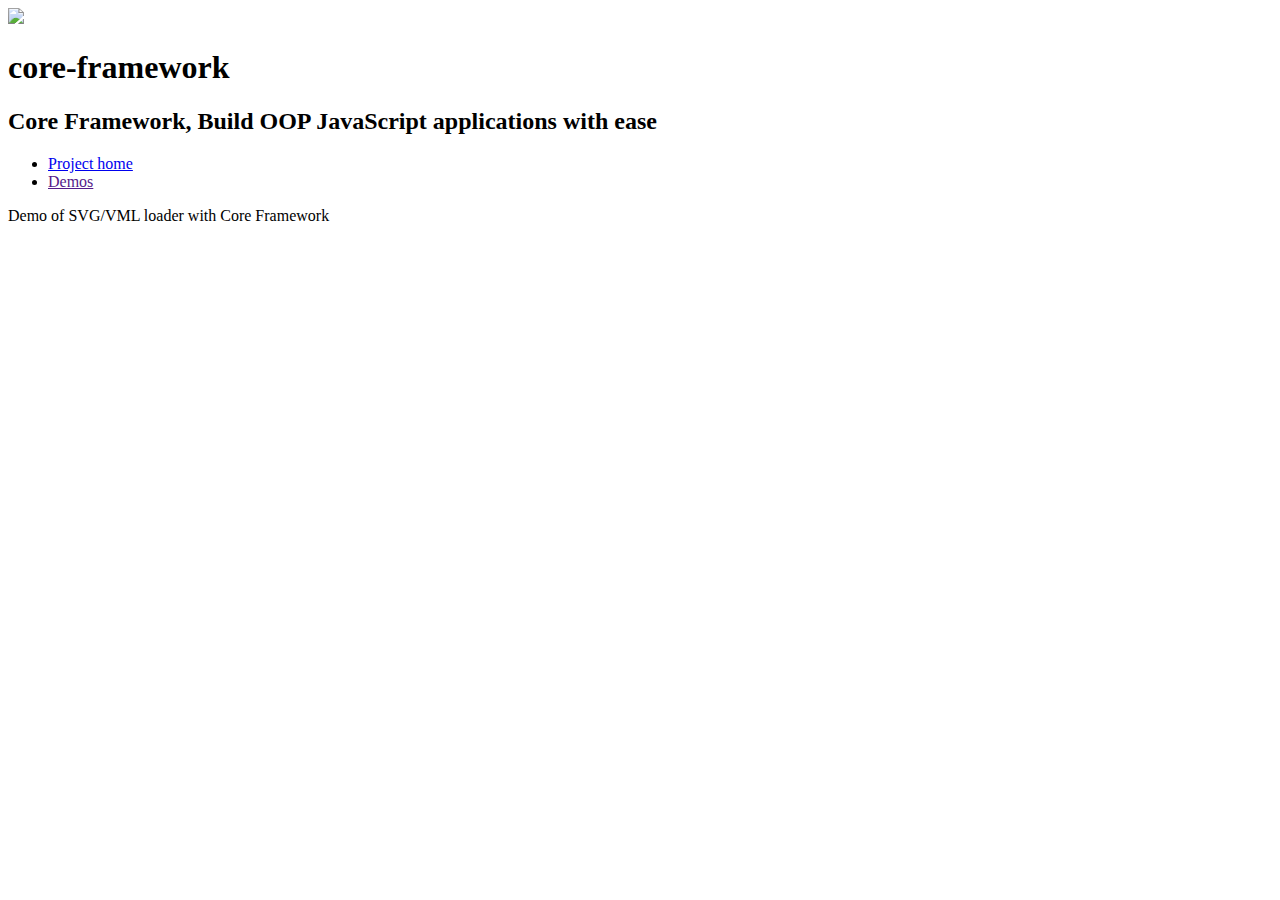
==== examples/loader.html @ 8a83e112 "" ====
<!doctype html>
<html xmlns="http://www.w3.org/1999/xhtml">
	<head>
		<meta http-equiv="Content-Type" content="text/html; charset=utf-8" />
		<title>Core Framework 1.0.0 (CF) Demos, Examples</title>
		<meta name="description" content="Core Framework, Creozon" />
		<meta name="keywords" content="core, framework, demos, examples" />
		<script src="http://code.jquery.com/jquery-1.5.2.min.js" type="text/javascript"></script>
		<script src="http://core-framework.googlecode.com/svn/trunk/core.js" type="text/javascript"></script>
		<link type="text/css" rel="stylesheet" href="demo.css" />
	</head>
	<body>
		<div id="header">
			<img src="http://code.google.com/p/core-framework/logo?cct=1302681427" />
			<h1>core-framework</h1>
			<h2>Core Framework, Build OOP JavaScript applications with ease</h2>
		</div>
		<ul class="nav">
			<li><a href="http://code.google.com/p/core-framework/">Project home</a></li>
			<li class="active"><a href="">Demos</a></li>
		</ul>
		<div id="demo">
			Demo of SVG/VML loader with Core Framework <br />
			<div>
				<div class="canvas"></div>
			</div>
			<script type="text/javascript">
			$(function() 
			{
				var loader = Core.draw.setup().loader(
				{
				        size:           30,
				        radius:         40,
				        opacity:        1,
				        points:         10,
				        speed:          2,
				        shape:          'circle',
				        color:          '#ff6e00',
				        renderTo:       '.canvas'
				});
			});
			</script>
			</div>
		</div>
	</body>
</html>
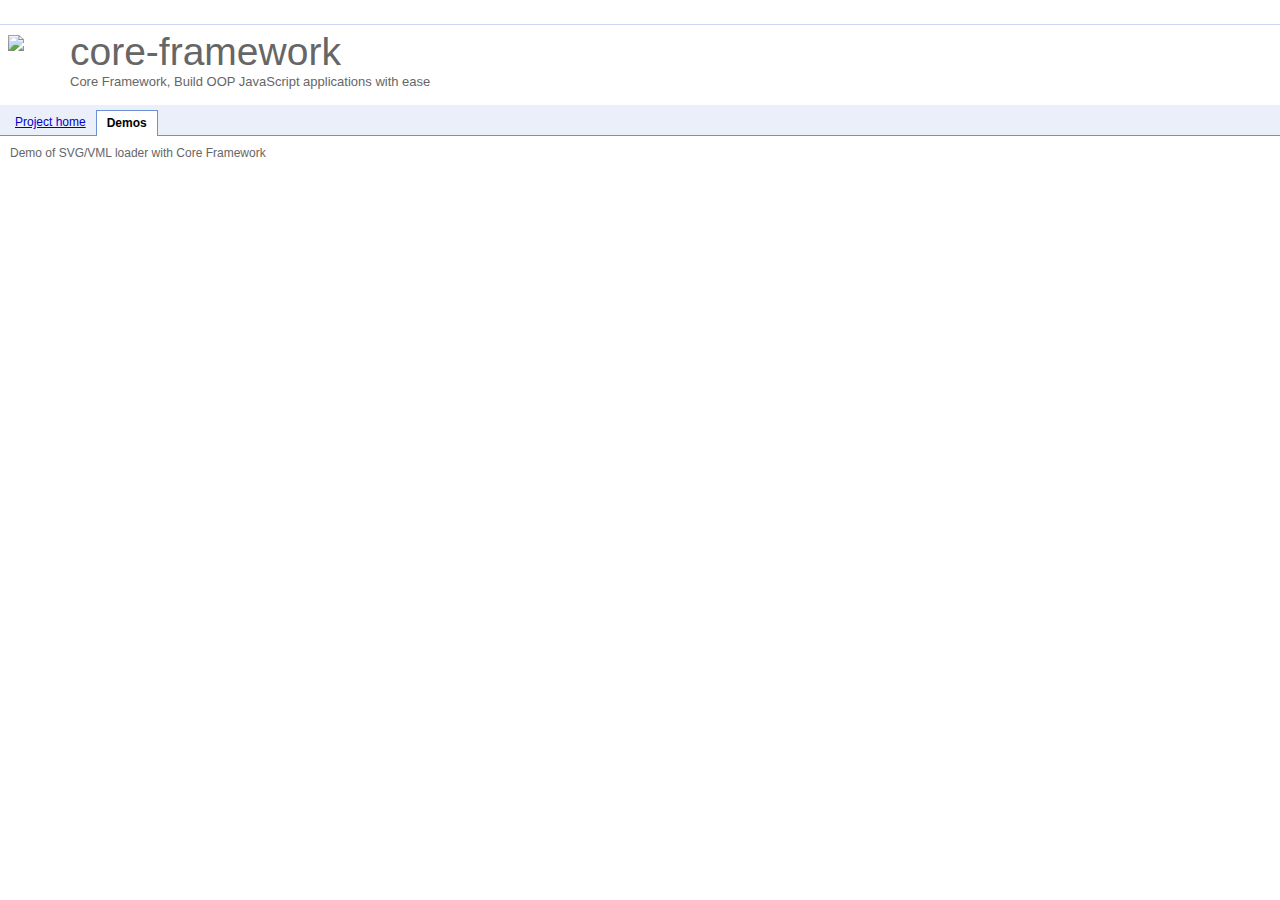
==== commit 4b007045: "" ====
--- a/examples/loader.html
+++ b/examples/loader.html
@@ -6,8 +6,8 @@
 		<meta name="description" content="Core Framework, Creozon" />
 		<meta name="keywords" content="core, framework, demos, examples" />
 		<script src="http://code.jquery.com/jquery-1.5.2.min.js" type="text/javascript"></script>
-		<script src="http://core-framework.googlecode.com/svn/trunk/core.js" type="text/javascript"></script>
-		<link type="text/css" rel="stylesheet" href="demo.css" />
+		<script src="../trunk/core-1.4.0.js" type="text/javascript"></script>
+		<link type="text/css" rel="stylesheet" href="styles/demo.css" />
 	</head>
 	<body>
 		<div id="header">
@@ -25,20 +25,35 @@
 				<div class="canvas"></div>
 			</div>
 			<script type="text/javascript">
-			$(function() 
+			$(function()
 			{
-				var loader = Core.draw.setup().loader(
+				Core.require(
 				{
-				        size:           30,
-				        radius:         40,
-				        opacity:        1,
-				        points:         10,
-				        speed:          2,
-				        shape:          'circle',
-				        color:          '#ff6e00',
-				        renderTo:       '.canvas'
-				});
-			});
+					'plugins/draw' : ['plugins/svg']
+				}, function()
+				{	
+					var canvas = Core.draw.canvas(
+					{
+						width:	500,
+						height: 500
+					}).appendTo('.canvas');
+					
+					var loader = canvas.loader(
+					{
+						path:	"M31.708,10.767c-1.081,0.186-2.648-0.006-3.479-0.352c1.726-0.143,2.895-0.928,3.344-1.992c-0.621,0.383-2.553,0.8-3.619,0.403c-0.053-0.251-0.11-0.49-0.17-0.705c-0.811-2.987-3.594-5.394-6.508-5.102c0.235-0.096,0.474-0.185,0.714-0.265c0.319-0.115,2.202-0.423,1.906-1.086c-0.251-0.586-2.551,0.44-2.985,0.576C21.484,2.028,22.43,1.659,22.532,1c-0.876,0.12-1.735,0.535-2.4,1.138c0.24-0.259,0.422-0.573,0.46-0.913C18.255,2.72,16.89,5.73,15.786,8.654c-0.867-0.842-1.637-1.504-2.326-1.874C11.526,5.744,9.212,4.66,5.581,3.31C5.47,4.513,6.175,6.112,8.207,7.175c-0.44-0.059-1.245,0.074-1.888,0.227c0.262,1.379,1.119,2.514,3.438,3.062c-1.06,0.07-1.608,0.313-2.104,0.833c0.483,0.958,1.663,2.085,3.781,1.854c-2.358,1.018-0.961,2.901,0.957,2.619C9.119,19.152,3.962,18.901,1,16.074c7.732,10.547,24.54,6.236,27.044-3.922C29.922,12.167,31.024,11.502,31.708,10.767z",	
+						shape: 	"path",
+						color:  "#3bceff",
+						points: 5,
+						radius: 10,
+						angle: 	45,
+						offset: 
+						{
+							top:	40,
+							left:	40
+						}
+					})
+				})
+			})
 			</script>
 			</div>
 		</div>
--- a/examples/styles/demo.css
+++ b/examples/styles/demo.css
@@ -0,0 +1,26 @@
+body { padding:0px; margin:0px; padding-top:24px; font-family:Arial, sans-serif; color:#666; font-size:12px; }
+
+#header { position:relative; height:80px; padding-left:70px; border-top:1px solid #c9d7f1; }
+#header img { position:absolute; top:10px; left:8px; }
+#header h1,
+#header h2 { font-size:39px; display:block; padding:0; margin:0; font-family:Arial, sans-serif;  font-weight:normal; }
+#header h1 { margin-top:5px; }
+#header h2 { font-size:13px; }
+
+ul, 
+li { list-style:none; padding:0; margin:0; }
+ul.nav { display:block; background:#ebeff9; height:25px; padding-top:5px; padding-left:5px; border-bottom:1px solid #6b90da; }
+ul.nav li,
+ul.nav li a { display:block; float:left; color:#0000cc; font-size:12px; font-family:Arial, sans-serif; font-size:12px;  }
+ul.nav li a { padding:0px 10px 0px 10px; height:25px; line-height:25px;  }
+ul.nav li.active a { border:1px solid #6b90da; border-bottom:none; background:#fff; padding:0px 10px 0px 10px; margin-bottom:-1px; color:#000; text-decoration:none; font-weight:bold; }
+
+
+#demo { position:relative; padding:10px; height:400px; }
+
+.canvas { position:absolute; top:50px; left:50px; width:600px; height:600px; border:1px solid #ffff; }
+
+/* Crossbrowser float clear */
+.fix { position:relative; display:inline-block; }
+.fix { zoom:1; display:block; }/* IE6 fix */
+.fix:after { content:"."; display:block; height:0; clear:both; visibility:hidden; }